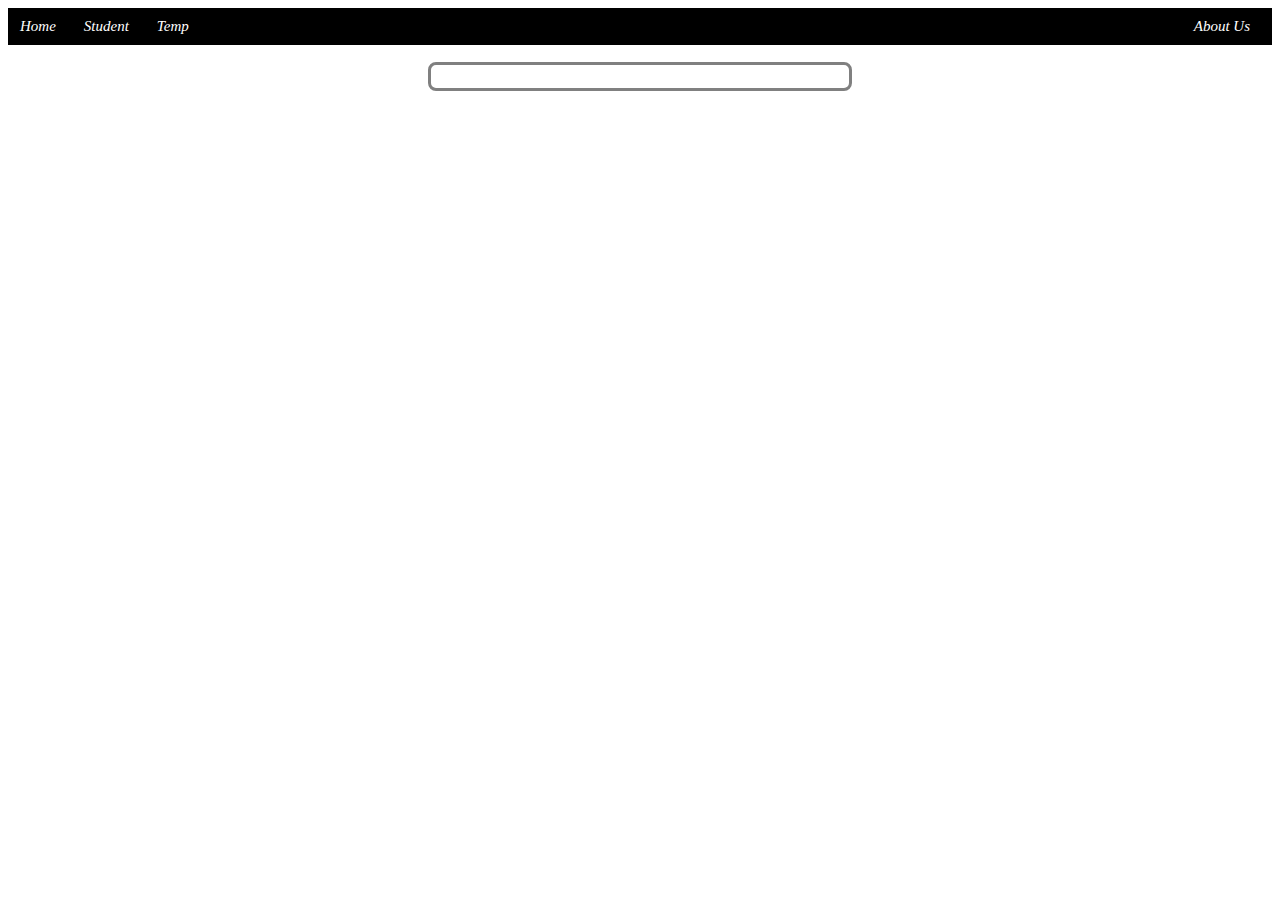
==== index.html @ a32c8409 "Add files via upload" ====
<!DOCTYPE html>
<html>
<head>
	<title>Nitin_Rawat_2011433</title>
	<meta charset="utf-8">
	<link rel="stylesheet" type="text/css" href="Project_college.css">
</head>
<body style="background-image: url('Images/projectbground.jpg')">

	<div class="cdiv1">
		<a href="index.html" target="_self">Home</a>
		<a href="Project_name.html" target="_self">Student</a>
	<!--<a href="#">Project flowchart</a>-->
	    <a href="projectabout.html" target="_self" id="about">About Us</a>
		<a href="#" >Temp</a>
    </div>

   <center><h2 id="Title">Fire Detection/Smoke Detector</h2>
     <tt>   <p id="id1">Fire detectores sense one or more of the products or phenomena resulting from fire, such as smoke, heat, infrared or ultraviolet light radiation, or gas.</p> </tt>
   </center>
 
</body>
</html>
---- Project_college.css ----
.cdiv1{ 
	background-color: black; overflow: hidden;
	 } 


#projectabout1{ 
	display:block;
	 color: white; 
	 text-decoration: none;
	  font-size: 17px; 
	  font-style:oblique;
	   
	}
	#projectabout1 a:hover{
		background-color: grey;
	}

.cdiv1 a{
	padding: 10px 12px;
	display: inline-block;
	color: white;
	text-decoration: none;
	font-size: 15px;
	font-style: oblique;
    
    }

#about{
	float: right;
	margin-right: 10px;
}

.cdiv1 a:hover{
	background-color: grey;
}

.h3{
	margin-left: 150px;
	color: white;
	margin-top: 50px;
	
}

#hh3{
    color: white; 
	/*font-family: arial;*/
	margin-top: 30px;
	margin-left: 150px;
	margin-right: 20px;
}

#Title{
   color: white;
   font-style: oblique;
   font-size: 20px;
   border-style: solid;
   margin-right: 420px;
   margin-left: 420px;
   border-radius: 8px;
   border-color: grey;
   border-width: small;
}
#id1{
	color: white;
	margin-left: 300px;
	margin-right: 300px;
	font-size: 15px;
}

#aboutimage{
	float: right;
	margin-right: 10px;
	margin-left: 5px;
}
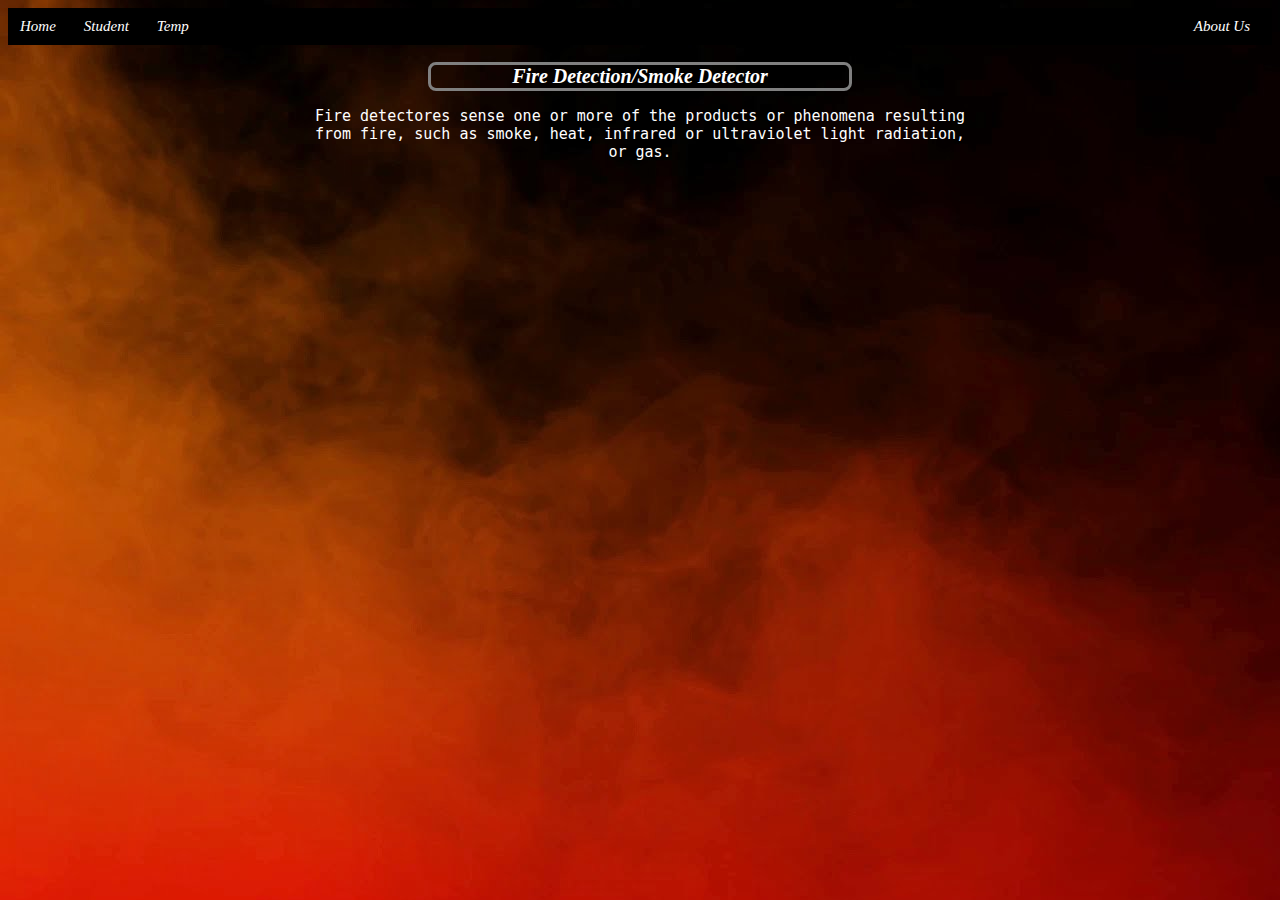
==== commit 7c67b431: "Update index.html" ====
--- a/index.html
+++ b/index.html
@@ -5,7 +5,7 @@
 	<meta charset="utf-8">
 	<link rel="stylesheet" type="text/css" href="Project_college.css">
 </head>
-<body style="background-image: url('Images/projectbground.jpg')">
+<body style="background-image: url('projectbground.jpg')">
 
 	<div class="cdiv1">
 		<a href="index.html" target="_self">Home</a>
@@ -20,4 +20,4 @@
    </center>
  
 </body>
-</html>+</html>
